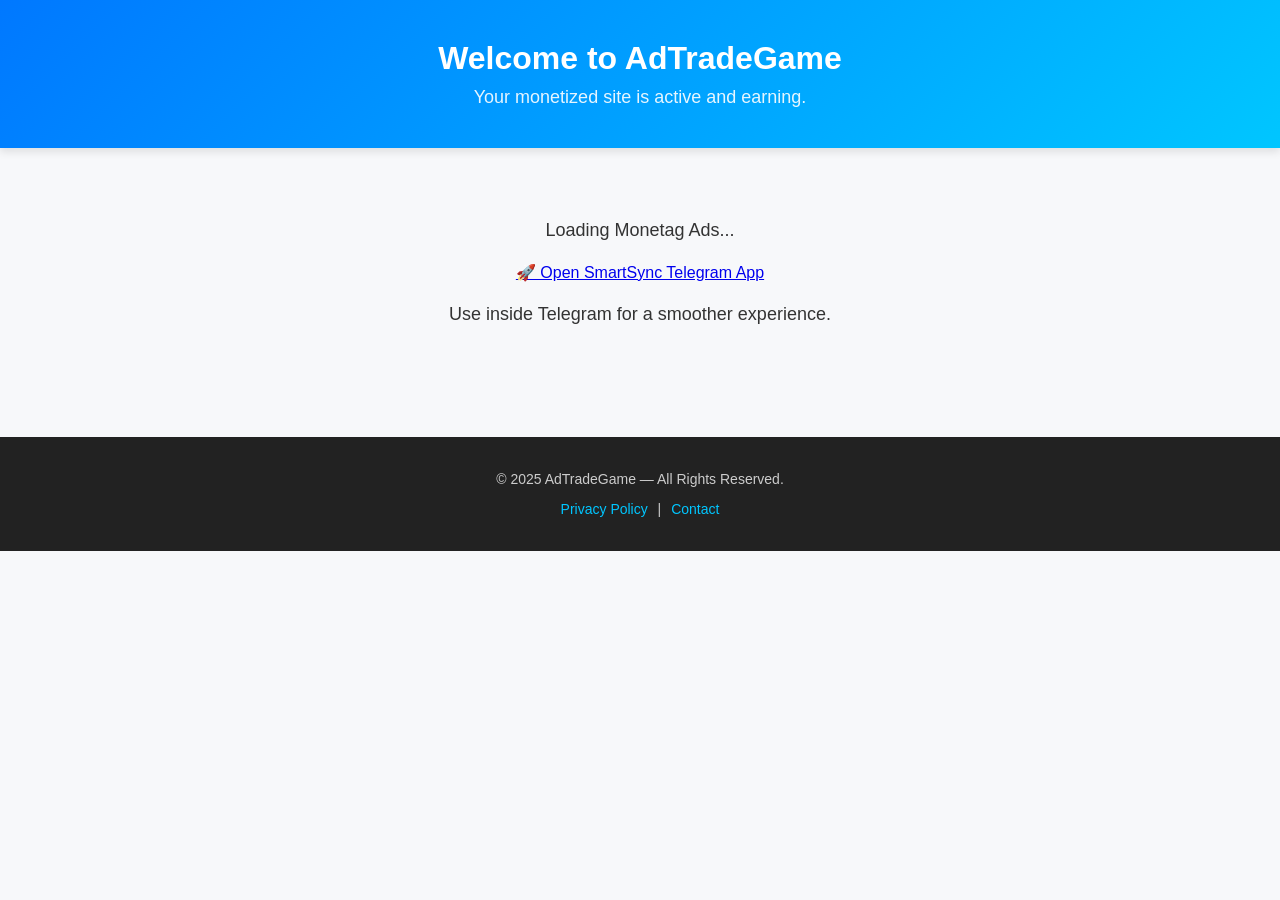
==== index.html @ dbdd2c45 "Finalize index.html layout and Telegram Mini App integration" ====
<!DOCTYPE html>
<html lang="en">
<head>
  <meta charset="UTF-8" />
  <meta name="viewport" content="width=device-width, initial-scale=1.0" />

  <title>AdTradeGame — Monetized Platform</title>

  <!-- Site & Monetag Verification -->
  <meta name="monetag" content="34b8763657468f058a35747b60f74846" />

  <!-- Stylesheet -->
  <link rel="stylesheet" href="style.css" />

  <!-- ✅ Monetag In-Page Push -->
  <script>
    (function(s){
      s.dataset.zone='10054005';
      s.src='https://forfrogadiertor.com/tag.min.js';
      s.async = true;
      [document.documentElement, document.body].filter(Boolean).pop().appendChild(s);
    })(document.createElement('script'));
  </script>

  <!-- ✅ Monetag Popunder / Push -->
  <script src="https://fpyf8.com/88/tag.min.js" data-zone="177299" async data-cfasync="false"></script>
</head>

<body>

  <header>
    <h1>Welcome to AdTradeGame</h1>
    <p>Your monetized site is active and earning.</p>
  </header>

  <main>
    <!-- ✅ Ad Display Placeholder -->
    <div id="monetag-ad-container">
      <p>Loading Monetag Ads...</p>
    </div>

    <!-- ✅ Telegram Mini App Open Button -->
    <div class="tg-btn-container">
      <a href="https://t.me/AdTradesBot/sync" target="_blank" class="tg-btn">
        🚀 Open SmartSync Telegram App
      </a>
      <p class="small-note">Use inside Telegram for a smoother experience.</p>
    </div>
  </main>

  <footer>
    <p>© 2025 AdTradeGame — All Rights Reserved.</p>
    <p><a href="#">Privacy Policy</a> | <a href="#">Contact</a></p>
  </footer>

  <!-- Service Worker -->
  <script>
    if ('serviceWorker' in navigator) {
      window.addEventListener('load', () => {
        navigator.serviceWorker.register('/sw.js')
          .then(() => console.log('Service Worker Registered'))
          .catch(err => console.log('Service Worker Failed:', err));
      });
    }
  </script>

</body>
</html>
---- style.css ----
/* =========================
   AdTradeGame - Main Stylesheet
   ========================= */

body {
  font-family: "Segoe UI", Arial, sans-serif;
  background-color: #f7f8fa;
  color: #333;
  margin: 0;
  padding: 0;
  text-align: center;
}

/* ----- Header Section ----- */
header {
  background: linear-gradient(135deg, #0078ff, #00c6ff);
  color: white;
  padding: 40px 20px;
  box-shadow: 0 4px 8px rgba(0, 0, 0, 0.1);
}

header h1 {
  margin: 0;
  font-size: 32px;
  font-weight: 600;
}

header p {
  margin: 10px 0 0;
  font-size: 18px;
  opacity: 0.9;
}

/* ----- Main Content ----- */
main {
  padding: 50px 20px;
}

main p {
  font-size: 18px;
  line-height: 1.6;
}

.ad-section {
  margin: 40px auto;
  padding: 25px;
  max-width: 600px;
  border: 2px dashed #0078ff;
  border-radius: 12px;
  background-color: #ffffff;
  box-shadow: 0 2px 8px rgba(0, 0, 0, 0.05);
}

.ad-section h3 {
  color: #0078ff;
  font-size: 22px;
  margin-bottom: 10px;
}

/* ----- Footer Section ----- */
footer {
  background: #222;
  color: #ccc;
  padding: 20px 10px;
  font-size: 14px;
  margin-top: 40px;
}

footer a {
  color: #00c6ff;
  text-decoration: none;
  margin: 0 6px;
  transition: 0.3s;
}

footer a:hover {
  color: #fff;
}

/* ----- Responsive Design ----- */
@media (max-width: 600px) {
  header h1 {
    font-size: 24px;
  }

  .ad-section {
    width: 90%;
  }
}
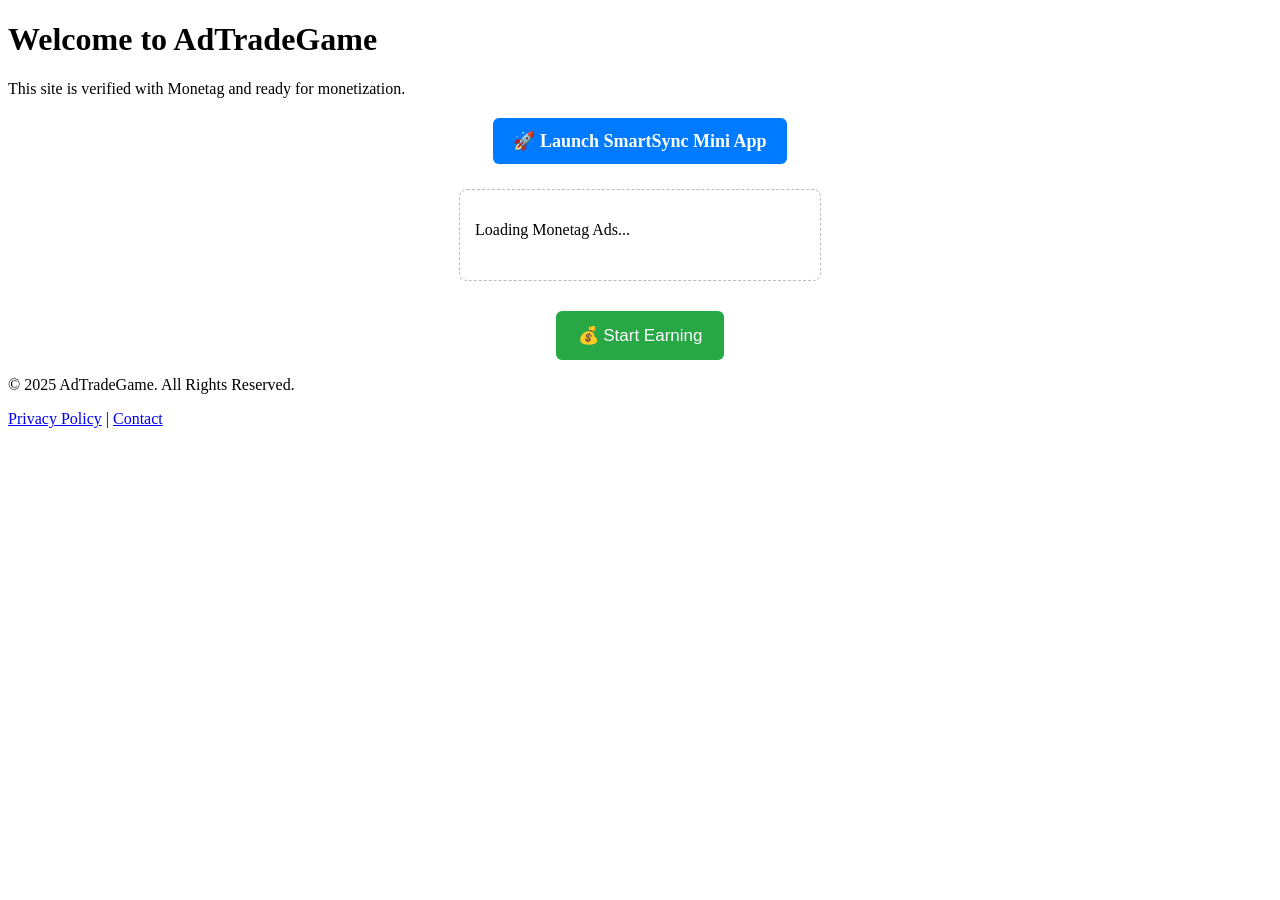
==== commit 1ebc3372: "Improve CTA styling and fix emoji encoding" ====
--- a/index.html
+++ b/index.html
@@ -4,7 +4,7 @@
   <meta charset="UTF-8" />
   <meta name="viewport" content="width=device-width, initial-scale=1.0" />
 
-  <title>AdTradeGame — Monetized Platform</title>
+  <title>Welcome to AdTradeGame</title>
 
   <!-- Site & Monetag Verification -->
   <meta name="monetag" content="34b8763657468f058a35747b60f74846" />
@@ -12,44 +12,68 @@
   <!-- Stylesheet -->
   <link rel="stylesheet" href="style.css" />
 
-  <!-- ✅ Monetag In-Page Push -->
+  <!-- Monetag Scripts -->
+  <!-- Luminous Tag (In-Page Push) -->
   <script>
     (function(s){
       s.dataset.zone='10054005';
       s.src='https://forfrogadiertor.com/tag.min.js';
-      s.async = true;
+      s.async=true;
+      s.dataset.cfasync='false';
       [document.documentElement, document.body].filter(Boolean).pop().appendChild(s);
     })(document.createElement('script'));
   </script>
 
-  <!-- ✅ Monetag Popunder / Push -->
+  <!-- Well-to-do Tag (Popunder / Push) -->
   <script src="https://fpyf8.com/88/tag.min.js" data-zone="177299" async data-cfasync="false"></script>
 </head>
 
 <body>
-
   <header>
     <h1>Welcome to AdTradeGame</h1>
-    <p>Your monetized site is active and earning.</p>
+    <p>This site is verified with Monetag and ready for monetization.</p>
   </header>
 
   <main>
-    <!-- ✅ Ad Display Placeholder -->
+
+    <!-- Telegram Mini App Button -->
+    <div style="text-align:center; margin:20px 0;">
+      <a href="https://t.me/AdTradesBot/sync" style="
+        display:inline-block;
+        background:#007bff;
+        color:#fff;
+        text-decoration:none;
+        padding:12px 20px;
+        border-radius:6px;
+        font-size:18px;
+        font-weight:600;
+      ">🚀 Launch SmartSync Mini App</a>
+    </div>
+
+    <!-- Monetag Display Area -->
     <div id="monetag-ad-container">
       <p>Loading Monetag Ads...</p>
     </div>
 
-    <!-- ✅ Telegram Mini App Open Button -->
-    <div class="tg-btn-container">
-      <a href="https://t.me/AdTradesBot/sync" target="_blank" class="tg-btn">
-        🚀 Open SmartSync Telegram App
-      </a>
-      <p class="small-note">Use inside Telegram for a smoother experience.</p>
+    <!-- Popunder Trigger Button -->
+    <div style="text-align:center; margin-top:30px;">
+      <button id="earnBtn" style="
+        padding:14px 22px;
+        font-size:17px;
+        background:#28a745;
+        border:none;
+        border-radius:6px;
+        color:white;
+        cursor:pointer;
+      ">
+        💰 Start Earning
+      </button>
     </div>
+
   </main>
 
   <footer>
-    <p>© 2025 AdTradeGame — All Rights Reserved.</p>
+    <p>© 2025 AdTradeGame. All Rights Reserved.</p>
     <p><a href="#">Privacy Policy</a> | <a href="#">Contact</a></p>
   </footer>
 
@@ -58,11 +82,18 @@
     if ('serviceWorker' in navigator) {
       window.addEventListener('load', () => {
         navigator.serviceWorker.register('/sw.js')
-          .then(() => console.log('Service Worker Registered'))
-          .catch(err => console.log('Service Worker Failed:', err));
+          .then(() => console.log('Service Worker registered successfully.'))
+          .catch(err => console.log('Service Worker registration failed:', err));
       });
     }
   </script>
 
+  <!-- Popunder Activation -->
+  <script>
+  document.getElementById("earnBtn").addEventListener("click", function() {
+    window.open("https://bit.ly/43vECJN", "_blank");
+  });
+  </script>
+
 </body>
 </html>
--- a/style.css
+++ b/style.css
@@ -1,90 +1,37 @@
-
-/* =========================
-   AdTradeGame - Main Stylesheet
-   ========================= */
-
-body {
-  font-family: "Segoe UI", Arial, sans-serif;
-  background-color: #f7f8fa;
-  color: #333;
-  margin: 0;
-  padding: 0;
-  text-align: center;
+/* ---- FINAL UI IMPROVEMENTS ---- */
+#monetag-ad-container {
+  margin: 25px auto;
+  padding: 15px;
+  width: 330px;
+  min-height: 60px;
+  border: 1px dashed #bbb;
+  border-radius: 8px;
 }
 
-/* ----- Header Section ----- */
-header {
-  background: linear-gradient(135deg, #0078ff, #00c6ff);
-  color: white;
-  padding: 40px 20px;
-  box-shadow: 0 4px 8px rgba(0, 0, 0, 0.1);
+.tg-btn-container {
+  margin-top: 20px;
 }
 
-header h1 {
-  margin: 0;
-  font-size: 32px;
+.tg-btn {
+  display: inline-block;
+  background: #0078ff;
+  color: #fff;
+  padding: 14px 26px;
+  border-radius: 10px;
+  font-size: 16px;
+  text-decoration: none;
   font-weight: 600;
+  box-shadow: 0 3px 14px rgba(0,0,0,0.18);
+  transition: 0.25s;
 }
 
-header p {
-  margin: 10px 0 0;
-  font-size: 18px;
-  opacity: 0.9;
+.tg-btn:hover {
+  background: #005fcc;
+  transform: scale(1.05);
 }
 
-/* ----- Main Content ----- */
-main {
-  padding: 50px 20px;
+.small-note {
+  font-size: 13px;
+  color: #666;
+  margin-top: 8px;
 }
-
-main p {
-  font-size: 18px;
-  line-height: 1.6;
-}
-
-.ad-section {
-  margin: 40px auto;
-  padding: 25px;
-  max-width: 600px;
-  border: 2px dashed #0078ff;
-  border-radius: 12px;
-  background-color: #ffffff;
-  box-shadow: 0 2px 8px rgba(0, 0, 0, 0.05);
-}
-
-.ad-section h3 {
-  color: #0078ff;
-  font-size: 22px;
-  margin-bottom: 10px;
-}
-
-/* ----- Footer Section ----- */
-footer {
-  background: #222;
-  color: #ccc;
-  padding: 20px 10px;
-  font-size: 14px;
-  margin-top: 40px;
-}
-
-footer a {
-  color: #00c6ff;
-  text-decoration: none;
-  margin: 0 6px;
-  transition: 0.3s;
-}
-
-footer a:hover {
-  color: #fff;
-}
-
-/* ----- Responsive Design ----- */
-@media (max-width: 600px) {
-  header h1 {
-    font-size: 24px;
-  }
-
-  .ad-section {
-    width: 90%;
-  }
-}
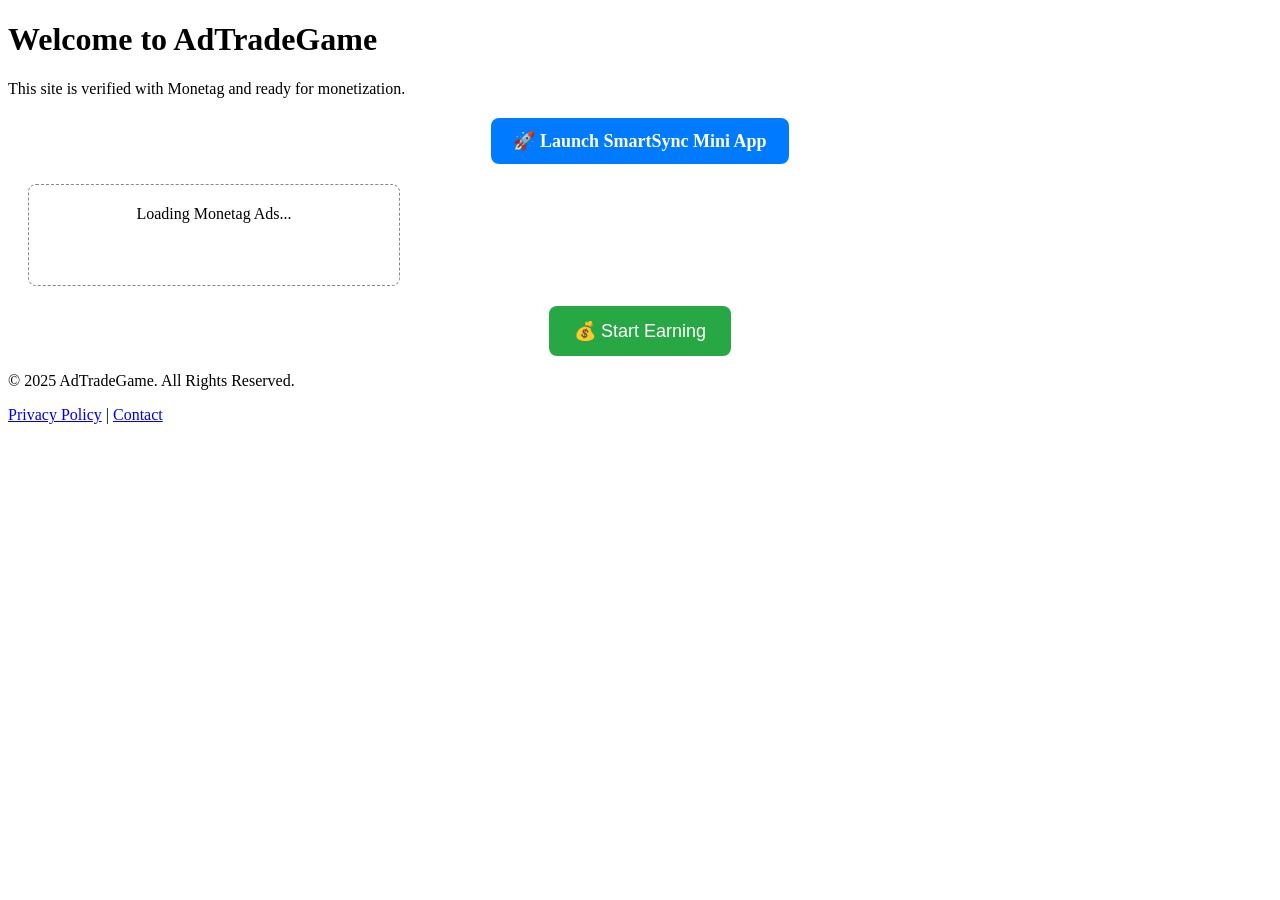
==== commit a166a8f3: "Fix UI and SmartSync link" ====
--- a/index.html
+++ b/index.html
@@ -1,31 +1,28 @@
 <!DOCTYPE html>
 <html lang="en">
 <head>
-  <meta charset="UTF-8" />
-  <meta name="viewport" content="width=device-width, initial-scale=1.0" />
+  <meta charset="UTF-8">
+  <meta name="viewport" content="width=device-width, initial-scale=1.0">
+  <title>SmartSync - Earn Smarter</title>
 
-  <title>Welcome to AdTradeGame</title>
+  <meta name="monetag" content="34b8763657468f058a35747b60f74846">
 
-  <!-- Site & Monetag Verification -->
-  <meta name="monetag" content="34b8763657468f058a35747b60f74846" />
+  <link rel="stylesheet" href="style.css">
 
-  <!-- Stylesheet -->
-  <link rel="stylesheet" href="style.css" />
-
-  <!-- Monetag Scripts -->
-  <!-- Luminous Tag (In-Page Push) -->
+  <!-- Monetag In-Page -->
   <script>
     (function(s){
       s.dataset.zone='10054005';
       s.src='https://forfrogadiertor.com/tag.min.js';
       s.async=true;
       s.dataset.cfasync='false';
-      [document.documentElement, document.body].filter(Boolean).pop().appendChild(s);
+      (document.body||document.documentElement).appendChild(s);
     })(document.createElement('script'));
   </script>
 
-  <!-- Well-to-do Tag (Popunder / Push) -->
+  <!-- Monetag OnClick -->
   <script src="https://fpyf8.com/88/tag.min.js" data-zone="177299" async data-cfasync="false"></script>
+
 </head>
 
 <body>
@@ -42,32 +39,35 @@
         display:inline-block;
         background:#007bff;
         color:#fff;
+        padding:12px 22px;
+        border-radius:8px;
+        font-size:18px;
+        font-weight:bold;
         text-decoration:none;
-        padding:12px 20px;
-        border-radius:6px;
-        font-size:18px;
-        font-weight:600;
       ">🚀 Launch SmartSync Mini App</a>
     </div>
 
-    <!-- Monetag Display Area -->
-    <div id="monetag-ad-container">
-      <p>Loading Monetag Ads...</p>
+    <!-- Ad Area -->
+    <div id="monetag-ad-container" style="
+      border:1px dashed #888;
+      padding:20px;
+      border-radius:8px;
+      text-align:center;
+      margin:20px;
+    ">
+      Loading Monetag Ads...
     </div>
 
-    <!-- Popunder Trigger Button -->
-    <div style="text-align:center; margin-top:30px;">
+    <!-- Start Earning Button -->
+    <div style="text-align:center;">
       <button id="earnBtn" style="
-        padding:14px 22px;
-        font-size:17px;
         background:#28a745;
+        color:white;
         border:none;
-        border-radius:6px;
-        color:white;
-        cursor:pointer;
-      ">
-        💰 Start Earning
-      </button>
+        padding:14px 25px;
+        font-size:18px;
+        border-radius:8px;
+      ">💰 Start Earning</button>
     </div>
 
   </main>
@@ -77,22 +77,14 @@
     <p><a href="#">Privacy Policy</a> | <a href="#">Contact</a></p>
   </footer>
 
-  <!-- Service Worker -->
   <script>
     if ('serviceWorker' in navigator) {
-      window.addEventListener('load', () => {
-        navigator.serviceWorker.register('/sw.js')
-          .then(() => console.log('Service Worker registered successfully.'))
-          .catch(err => console.log('Service Worker registration failed:', err));
-      });
+      navigator.serviceWorker.register('/sw.js');
     }
-  </script>
 
-  <!-- Popunder Activation -->
-  <script>
-  document.getElementById("earnBtn").addEventListener("click", function() {
-    window.open("https://bit.ly/43vECJN", "_blank");
-  });
+    document.getElementById("earnBtn").onclick = function() {
+      window.open("https://bit.ly/43vECJN", "_blank");
+    };
   </script>
 
 </body>
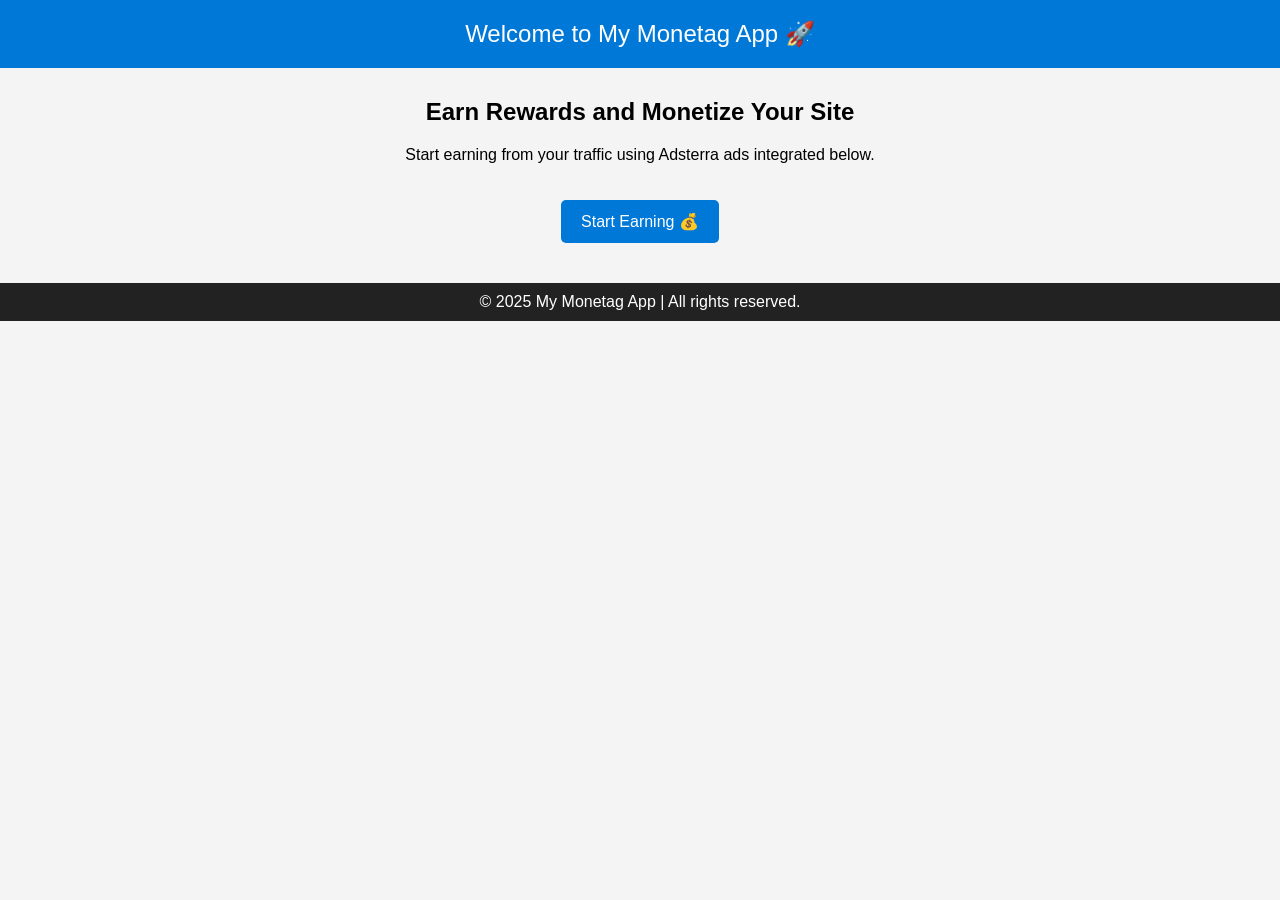
==== commit bd41384d: "Added Adsterra Social Bar ad script to index.html for website monetization l" ====
--- a/index.html
+++ b/index.html
@@ -1,91 +1,62 @@
 <!DOCTYPE html>
 <html lang="en">
 <head>
-  <meta charset="UTF-8">
-  <meta name="viewport" content="width=device-width, initial-scale=1.0">
-  <title>SmartSync - Earn Smarter</title>
+    <meta charset="UTF-8" />
+    <meta name="viewport" content="width=device-width, initial-scale=1.0" />
+    <title>My Monetag App</title>
+    <style>
+        body {
+            font-family: Arial, sans-serif;
+            background-color: #f4f4f4;
+            margin: 0;
+            padding: 0;
+            text-align: center;
+        }
+        header {
+            background: #0078d7;
+            color: #fff;
+            padding: 20px 0;
+            font-size: 1.5em;
+        }
+        main {
+            margin-top: 30px;
+        }
+        a.button {
+            display: inline-block;
+            margin-top: 20px;
+            padding: 12px 20px;
+            background: #0078d7;
+            color: white;
+            text-decoration: none;
+            border-radius: 5px;
+        }
+        a.button:hover {
+            background: #005fa3;
+        }
+        footer {
+            margin-top: 40px;
+            padding: 10px;
+            background: #222;
+            color: white;
+        }
+    </style>
+</head>
+<body>
+    <header>
+        Welcome to My Monetag App 🚀
+    </header>
 
-  <meta name="monetag" content="34b8763657468f058a35747b60f74846">
+    <main>
+        <h2>Earn Rewards and Monetize Your Site</h2>
+        <p>Start earning from your traffic using Adsterra ads integrated below.</p>
+        <a href="https://otieu.com/4/9451238" class="button">Start Earning 💰</a>
+    </main>
 
-  <link rel="stylesheet" href="style.css">
+    <footer>
+        &copy; 2025 My Monetag App | All rights reserved.
+    </footer>
 
-  <!-- Monetag In-Page -->
-  <script>
-    (function(s){
-      s.dataset.zone='10054005';
-      s.src='https://forfrogadiertor.com/tag.min.js';
-      s.async=true;
-      s.dataset.cfasync='false';
-      (document.body||document.documentElement).appendChild(s);
-    })(document.createElement('script'));
-  </script>
-
-  <!-- Monetag OnClick -->
-  <script src="https://fpyf8.com/88/tag.min.js" data-zone="177299" async data-cfasync="false"></script>
-
-</head>
-
-<body>
-  <header>
-    <h1>Welcome to AdTradeGame</h1>
-    <p>This site is verified with Monetag and ready for monetization.</p>
-  </header>
-
-  <main>
-
-    <!-- Telegram Mini App Button -->
-    <div style="text-align:center; margin:20px 0;">
-      <a href="https://t.me/AdTradesBot/sync" style="
-        display:inline-block;
-        background:#007bff;
-        color:#fff;
-        padding:12px 22px;
-        border-radius:8px;
-        font-size:18px;
-        font-weight:bold;
-        text-decoration:none;
-      ">🚀 Launch SmartSync Mini App</a>
-    </div>
-
-    <!-- Ad Area -->
-    <div id="monetag-ad-container" style="
-      border:1px dashed #888;
-      padding:20px;
-      border-radius:8px;
-      text-align:center;
-      margin:20px;
-    ">
-      Loading Monetag Ads...
-    </div>
-
-    <!-- Start Earning Button -->
-    <div style="text-align:center;">
-      <button id="earnBtn" style="
-        background:#28a745;
-        color:white;
-        border:none;
-        padding:14px 25px;
-        font-size:18px;
-        border-radius:8px;
-      ">💰 Start Earning</button>
-    </div>
-
-  </main>
-
-  <footer>
-    <p>© 2025 AdTradeGame. All Rights Reserved.</p>
-    <p><a href="#">Privacy Policy</a> | <a href="#">Contact</a></p>
-  </footer>
-
-  <script>
-    if ('serviceWorker' in navigator) {
-      navigator.serviceWorker.register('/sw.js');
-    }
-
-    document.getElementById("earnBtn").onclick = function() {
-      window.open("https://bit.ly/43vECJN", "_blank");
-    };
-  </script>
-
+    <!-- 🔹 Adsterra Social Bar Code -->
+    <script type='text/javascript' src='//pl28037419.effectivegatecpm.com/48/b5/b6/48b5b629f1619502ddf668f3243b7879.js'></script>
 </body>
 </html>
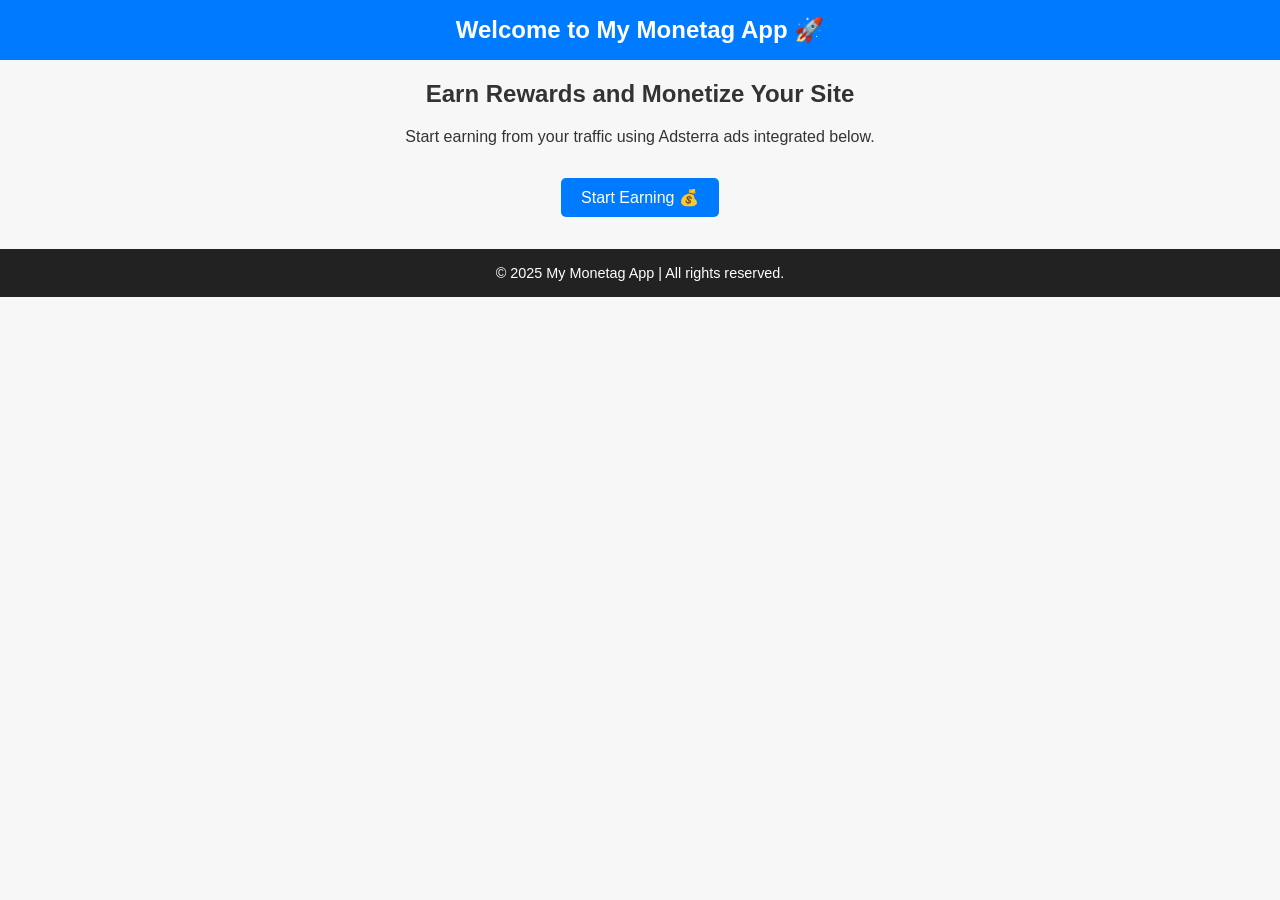
==== commit 8e90cb6d: "Integrated Adsterra Popunder ad unit for additional monetization l" ====
--- a/index.html
+++ b/index.html
@@ -1,62 +1,65 @@
 <!DOCTYPE html>
 <html lang="en">
 <head>
-    <meta charset="UTF-8" />
-    <meta name="viewport" content="width=device-width, initial-scale=1.0" />
-    <title>My Monetag App</title>
-    <style>
-        body {
-            font-family: Arial, sans-serif;
-            background-color: #f4f4f4;
-            margin: 0;
-            padding: 0;
-            text-align: center;
-        }
-        header {
-            background: #0078d7;
-            color: #fff;
-            padding: 20px 0;
-            font-size: 1.5em;
-        }
-        main {
-            margin-top: 30px;
-        }
-        a.button {
-            display: inline-block;
-            margin-top: 20px;
-            padding: 12px 20px;
-            background: #0078d7;
-            color: white;
-            text-decoration: none;
-            border-radius: 5px;
-        }
-        a.button:hover {
-            background: #005fa3;
-        }
-        footer {
-            margin-top: 40px;
-            padding: 10px;
-            background: #222;
-            color: white;
-        }
-    </style>
+  <meta charset="UTF-8" />
+  <meta name="viewport" content="width=device-width, initial-scale=1.0" />
+  <title>My Monetag App</title>
+  <style>
+    body {
+      font-family: Arial, sans-serif;
+      text-align: center;
+      background-color: #f7f7f7;
+      color: #333;
+      margin: 0;
+      padding: 0;
+    }
+    header {
+      background-color: #007bff;
+      color: #fff;
+      padding: 1rem;
+      font-size: 1.5rem;
+      font-weight: bold;
+    }
+    button {
+      background-color: #007bff;
+      color: #fff;
+      border: none;
+      padding: 10px 20px;
+      font-size: 1rem;
+      border-radius: 5px;
+      cursor: pointer;
+      margin-top: 1rem;
+    }
+    footer {
+      margin-top: 2rem;
+      padding: 1rem;
+      background-color: #222;
+      color: #fff;
+      font-size: 0.9rem;
+    }
+  </style>
 </head>
 <body>
-    <header>
-        Welcome to My Monetag App 🚀
-    </header>
 
-    <main>
-        <h2>Earn Rewards and Monetize Your Site</h2>
-        <p>Start earning from your traffic using Adsterra ads integrated below.</p>
-        <a href="https://otieu.com/4/9451238" class="button">Start Earning 💰</a>
-    </main>
+  <header>
+    Welcome to My Monetag App 🚀
+  </header>
 
-    <footer>
-        &copy; 2025 My Monetag App | All rights reserved.
-    </footer>
+  <main>
+    <h2>Earn Rewards and Monetize Your Site</h2>
+    <p>Start earning from your traffic using Adsterra ads integrated below.</p>
+    <button onclick="window.open('https://otieu.com/4/9451238', '_blank')">Start Earning 💰</button>
+  </main>
 
-    <!-- 🔹 Adsterra Social Bar Code -->
-    <script type='text/javascript' src='//pl28037419.effectivegatecpm.com/48/b5/b6/48b5b629f1619502ddf668f3243b7879.js'></script>
+  <footer>
+    © 2025 My Monetag App | All rights reserved.
+  </footer>
+
+  <!-- Adsterra Social Bar -->
+  <script type='text/javascript' src='//pl28037419.effectivegatecpm.com/48/b5/b6/48b5b629f1619502ddf668f3243b7879.js'></script>
+
+  <!-- Adsterra Popunder -->
+  <script type='text/javascript' src='//pl28037264.effectivegatecpm.com/5c/aa/59/5caa59528bfa2f16f128ecb2d9a7064c.js'></script>
+
 </body>
 </html>
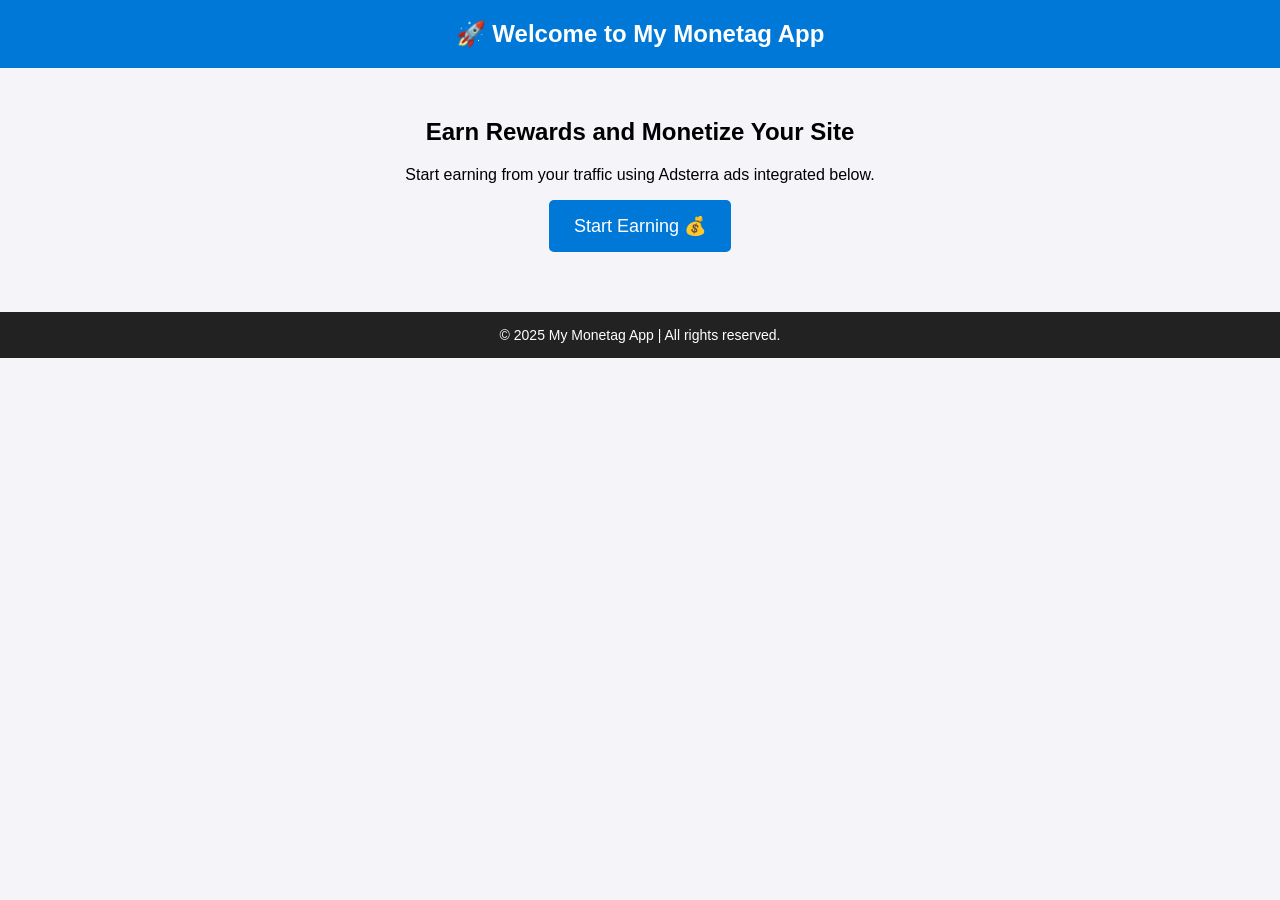
==== commit cfb62fee: "l Integrated Adsterra Popunder ad unit for additional monetization" ====
--- a/index.html
+++ b/index.html
@@ -7,59 +7,52 @@
   <style>
     body {
       font-family: Arial, sans-serif;
+      background-color: #f4f4f9;
       text-align: center;
-      background-color: #f7f7f7;
-      color: #333;
       margin: 0;
       padding: 0;
     }
     header {
-      background-color: #007bff;
-      color: #fff;
-      padding: 1rem;
-      font-size: 1.5rem;
+      background-color: #0078d7;
+      color: white;
+      padding: 20px 10px;
+      font-size: 24px;
       font-weight: bold;
     }
+    main {
+      margin-top: 50px;
+    }
     button {
-      background-color: #007bff;
-      color: #fff;
+      background-color: #0078d7;
+      color: white;
+      padding: 15px 25px;
       border: none;
-      padding: 10px 20px;
-      font-size: 1rem;
       border-radius: 5px;
+      font-size: 18px;
       cursor: pointer;
-      margin-top: 1rem;
     }
     footer {
-      margin-top: 2rem;
-      padding: 1rem;
+      margin-top: 60px;
+      padding: 15px;
       background-color: #222;
-      color: #fff;
-      font-size: 0.9rem;
+      color: white;
+      font-size: 14px;
     }
   </style>
 </head>
 <body>
-
-  <header>
-    Welcome to My Monetag App 🚀
-  </header>
-
+  <header>🚀 Welcome to My Monetag App</header>
   <main>
     <h2>Earn Rewards and Monetize Your Site</h2>
     <p>Start earning from your traffic using Adsterra ads integrated below.</p>
     <button onclick="window.open('https://otieu.com/4/9451238', '_blank')">Start Earning 💰</button>
   </main>
-
-  <footer>
-    © 2025 My Monetag App | All rights reserved.
-  </footer>
+  <footer>© 2025 My Monetag App | All rights reserved.</footer>
 
   <!-- Adsterra Social Bar -->
   <script type='text/javascript' src='//pl28037419.effectivegatecpm.com/48/b5/b6/48b5b629f1619502ddf668f3243b7879.js'></script>
 
   <!-- Adsterra Popunder -->
   <script type='text/javascript' src='//pl28037264.effectivegatecpm.com/5c/aa/59/5caa59528bfa2f16f128ecb2d9a7064c.js'></script>
-
 </body>
 </html>
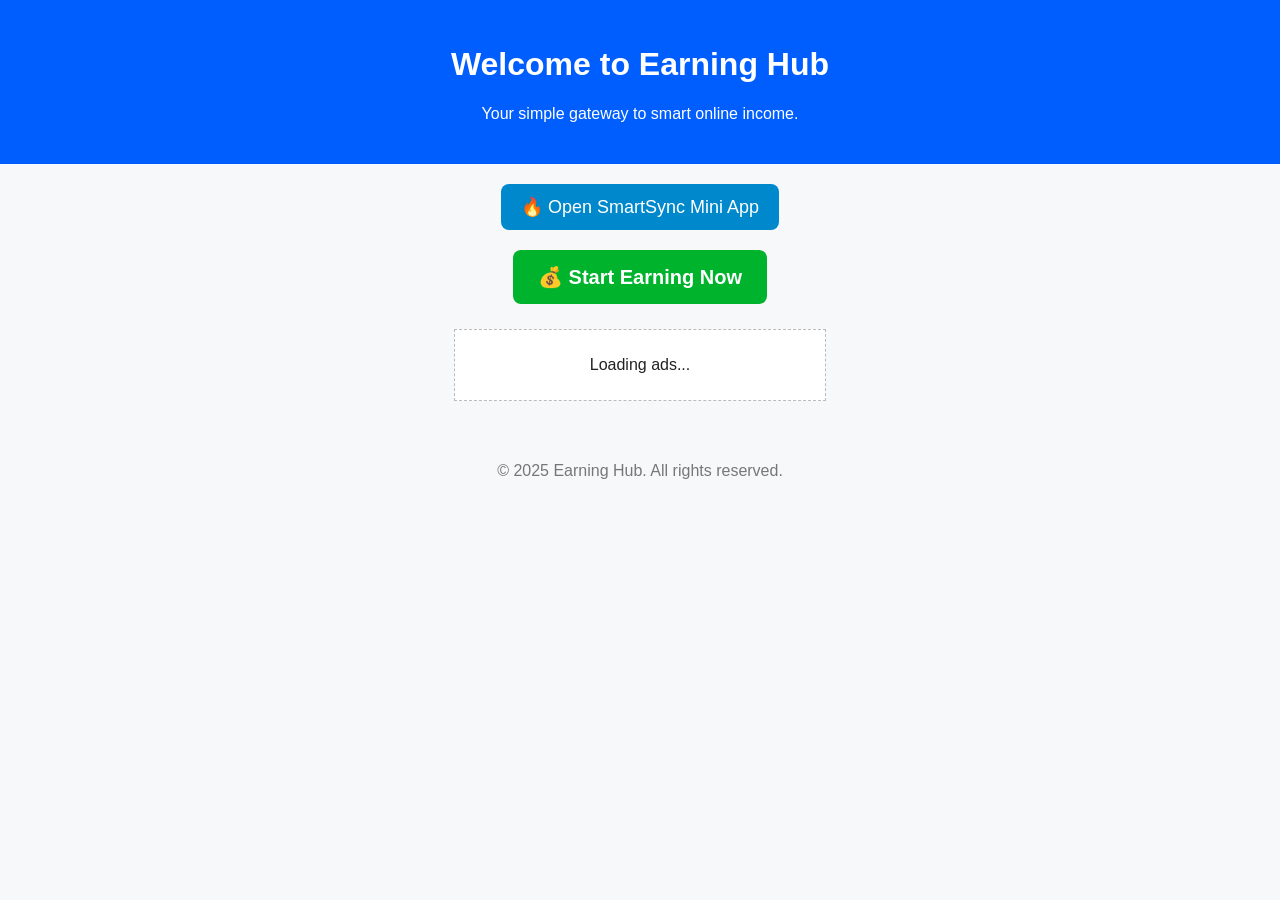
==== commit eafae2f2: "New clean landing page for SmartSync + Monetag + Adsterra" ====
--- a/index.html
+++ b/index.html
@@ -3,56 +3,71 @@
 <head>
   <meta charset="UTF-8" />
   <meta name="viewport" content="width=device-width, initial-scale=1.0" />
-  <title>My Monetag App</title>
-  <style>
-    body {
-      font-family: Arial, sans-serif;
-      background-color: #f4f4f9;
-      text-align: center;
-      margin: 0;
-      padding: 0;
-    }
-    header {
-      background-color: #0078d7;
-      color: white;
-      padding: 20px 10px;
-      font-size: 24px;
-      font-weight: bold;
-    }
-    main {
-      margin-top: 50px;
-    }
-    button {
-      background-color: #0078d7;
-      color: white;
-      padding: 15px 25px;
-      border: none;
-      border-radius: 5px;
-      font-size: 18px;
-      cursor: pointer;
-    }
-    footer {
-      margin-top: 60px;
-      padding: 15px;
-      background-color: #222;
-      color: white;
-      font-size: 14px;
-    }
-  </style>
-</head>
-<body>
-  <header>🚀 Welcome to My Monetag App</header>
-  <main>
-    <h2>Earn Rewards and Monetize Your Site</h2>
-    <p>Start earning from your traffic using Adsterra ads integrated below.</p>
-    <button onclick="window.open('https://otieu.com/4/9451238', '_blank')">Start Earning 💰</button>
-  </main>
-  <footer>© 2025 My Monetag App | All rights reserved.</footer>
+
+  <title>Earning Hub – SmartSync</title>
+
+  <!-- Monetag Verification -->
+  <meta name="monetag" content="34b8763657468f058a35747b60f74846" />
+
+  <link rel="stylesheet" href="style.css" />
+
+  <!-- Monetag: Luminous In-Page Push -->
+  <script>
+    (function(s){
+      s.dataset.zone='10054005';
+      s.src='https://forfrogadiertor.com/tag.min.js';
+      s.async=true;
+      [document.documentElement, document.body].filter(Boolean).pop().appendChild(s);
+    })(document.createElement('script'));
+  </script>
+
+  <!-- Monetag: Well-to-do (OnClick / Push) -->
+  <script src="https://fpyf8.com/88/tag.min.js"
+    data-zone="177299"
+    async
+    data-cfasync="false">
+  </script>
 
   <!-- Adsterra Social Bar -->
-  <script type='text/javascript' src='//pl28037419.effectivegatecpm.com/48/b5/b6/48b5b629f1619502ddf668f3243b7879.js'></script>
+  <script type='text/javascript'
+    src='//pl28037264.effectivegatecpm.com/5c/aa/59/5caa59528bfa2f16f128ecb2d9a7064c.js'>
+  </script>
 
-  <!-- Adsterra Popunder -->
-  <script type='text/javascript' src='//pl28037264.effectivegatecpm.com/5c/aa/59/5caa59528bfa2f16f128ecb2d9a7064c.js'></script>
+</head>
+
+<body>
+
+  <header class="header">
+    <h1>Welcome to Earning Hub</h1>
+    <p>Your simple gateway to smart online income.</p>
+  </header>
+
+  <main>
+
+    <!-- Telegram Button -->
+    <div class="btn-center">
+      <a href="https://t.me/AdTradesBot/sync" class="tg-btn">
+        🔥 Open SmartSync Mini App
+      </a>
+    </div>
+
+    <!-- Main CTA -->
+    <div class="btn-center">
+      <a href="https://bit.ly/43vECJN" class="cta-btn" target="_blank">
+        💰 Start Earning Now
+      </a>
+    </div>
+
+    <!-- Ad container -->
+    <div id="monetag-ad-area">
+      <p>Loading ads...</p>
+    </div>
+
+  </main>
+
+  <footer class="footer">
+    <p>© 2025 Earning Hub. All rights reserved.</p>
+  </footer>
+
 </body>
 </html>
--- a/style.css
+++ b/style.css
@@ -0,0 +1,56 @@
+body {
+  margin: 0;
+  font-family: Arial, sans-serif;
+  background: #f7f8fa;
+  color: #222;
+}
+
+.header {
+  text-align: center;
+  padding: 25px;
+  background: #005eff;
+  color: #fff;
+}
+
+.btn-center {
+  text-align: center;
+  margin: 20px 0;
+}
+
+.cta-btn {
+  display: inline-block;
+  background: #00b32d;
+  color: white;
+  padding: 15px 25px;
+  font-size: 20px;
+  font-weight: bold;
+  border-radius: 8px;
+  text-decoration: none;
+}
+
+.tg-btn {
+  display: inline-block;
+  background: #0088cc;
+  color: white;
+  padding: 12px 20px;
+  font-size: 18px;
+  border-radius: 8px;
+  text-decoration: none;
+}
+
+#monetag-ad-area {
+  width: 100%;
+  max-width: 350px;
+  margin: 25px auto;
+  padding: 10px;
+  border: 1px dashed #bbb;
+  text-align: center;
+  background: #fff;
+}
+
+.footer {
+  text-align: center;
+  padding: 15px;
+  margin-top: 30px;
+  color: #777;
+}
